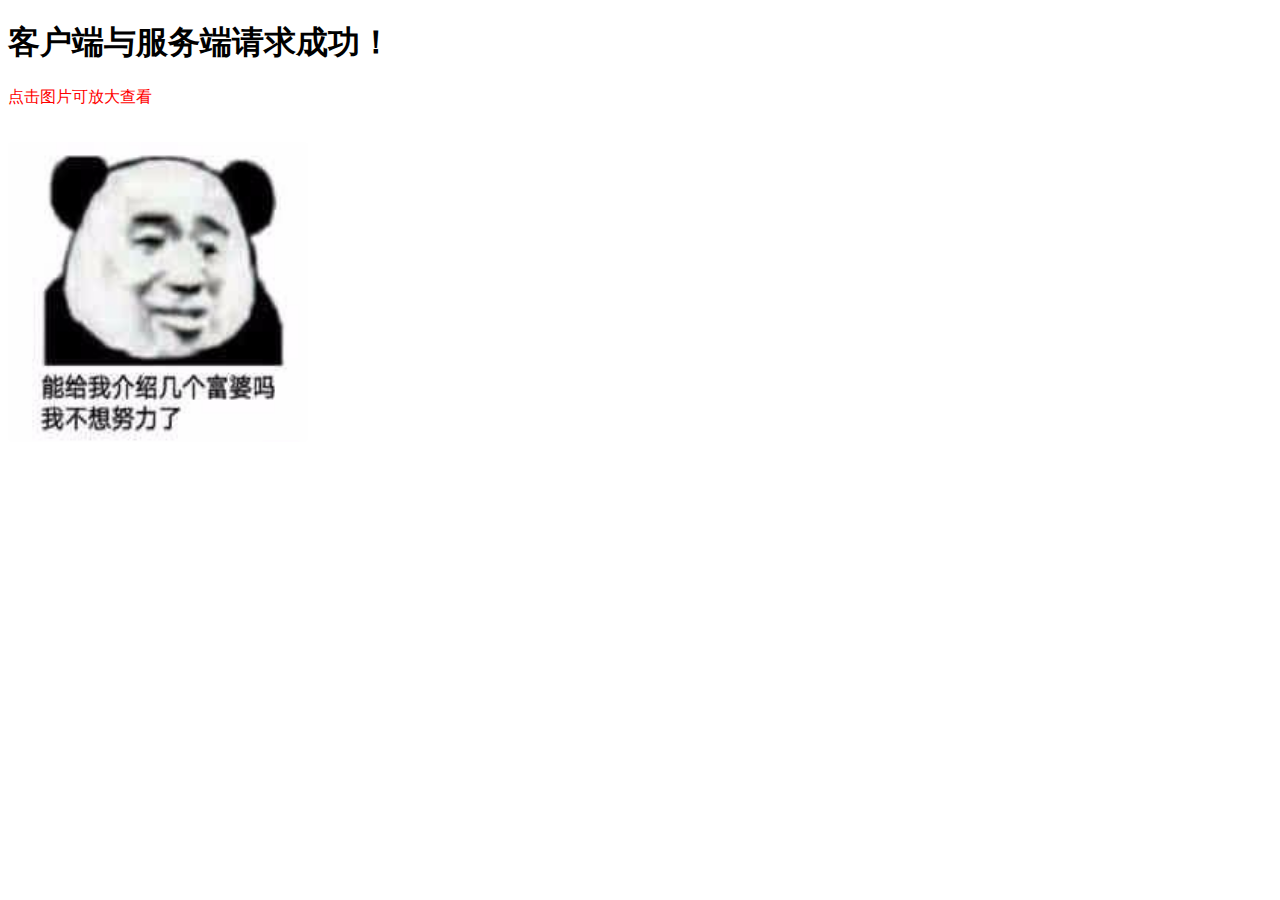
==== WebServer/src/web/webroot/index.html @ 7cfc12ac "java实现简单的web服务器" ====
<!DOCTYPE html>
<html>
<head>
<meta charset="utf-8">
<meta http-equiv="X-UA-Compatible" content="IE=edge,chrome=1">
<title>Web server</title>
<meta name="description" content="">
<meta name="keywords" content="">
<link href="" rel="stylesheet">
</head>
<body>
    <h1>客户端与服务端请求成功！</h1>
    
        <style type="text/css">
    	#myImg{
    		border-radius: 5px;
    		cursor: pointer;
    		transition: 0.3s;
    	}
    	#myImg:hover{
    		opacity: 0.7s;
    	}
    	.modal{
    		display: none;
    		position: fixed;
    		z-index: 1;
    		padding-top: 100px;
    		left: 0;
    		top:0;
    		width: 100%;
    		height: 100%;
    		overflow: auto;
    		background-color: rgb(0,0,0);
    		background-color: rgba(0,0,0,0.9);
    	}
    	.modal-content{
    		margin: auto;
    		display: block;
    		width: 80%;
    		max-width: 700px;
    	}
    	#caption{
    		margin: auto;
    		display: block;
    		width: 80%;
    		max-width: 700px;
    		text-align: center;
    		color: #ccc;
    		padding:10px 0;
    		height: 150px;
    	}
    	.modal-content,#caption{
    		-webkit-animation-name: zoom;
    		-webkit-animation-duration:0.6s;
    		animation-name: zoom;
    		animation-duration: 0.6s; 
    	}
    	@-webkit-keyframes zoom{
    		from{-webkit-transform: scale(0);}
    		to{-webkit-transform: scale(1);}
    	}
    	@keyframes zoom{
    		form{transform: scale(0.1);}
    		to{transform: scale(1);}
    	}
    	.close{
    		position: absolute;
    		top: 15px;
    		right: 35px;
    		color: #f1f1f1;
    		font-size: 40px;
    		font-weight: bold;
    		transition: 0.3s;
    	}
    	.close:hover,
    	.close:focus{
    		color: #bbb;
    		text-decoration: none;
    		cursor: pointer;
    	}
    	@media only screen and(max-width: 700px) {
    		.modal-content{
    			width: 100%;
    		}
    	}
    </style>
    <p style="color: red">点击图片可放大查看</p><br>
    <img id="myImg" src="pic.jpg" alt="不想努力了，老师给我介绍个富婆吧" width="300" height="300">

    <!-- The Modal -->
<div id="myModal" class="modal">
  <span class="close">×</span>
  <img class="modal-content" id="img01">
  <div id="caption"></div>
</div>

    <script type="text/javascript">
    	var modal =document.getElementById('myModal');
    	var img = document.getElementById('myImg');
    	var modalImg = document.getElementById("img01");
    	var captionText = document.getElementById("caption");
    	img.onclick = function(){
    		modal.style.display = "block";
    		modalImg.src = this.src;
    		modalImg.alt = this.alt;
    		captionText.innerHTML=this.alt;
    	}
    	var span = document.getElementsByClassName("close")[0];
    	span.onclick = function(){
    		modal.style.display = "none";
    	}
    </script>
</body>
</html>
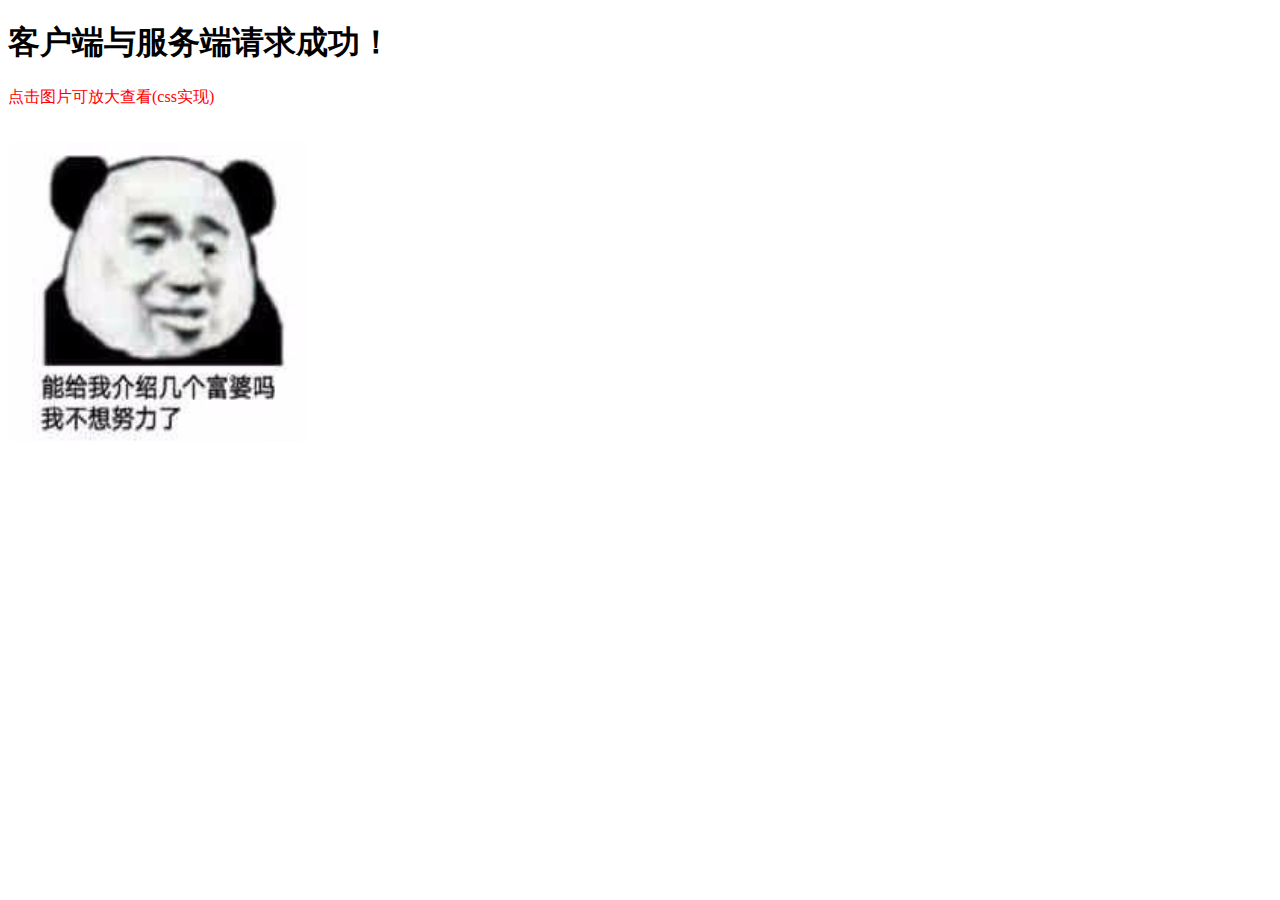
==== commit f0879bf2: "java实现简单的静态web服务器" ====
--- a/WebServer/src/web/webroot/index.html
+++ b/WebServer/src/web/webroot/index.html
@@ -84,7 +84,7 @@
     		}
     	}
     </style>
-    <p style="color: red">点击图片可放大查看</p><br>
+    <p style="color: red">点击图片可放大查看(css实现)</p><br>
     <img id="myImg" src="pic.jpg" alt="不想努力了，老师给我介绍个富婆吧" width="300" height="300">
 
     <!-- The Modal -->
